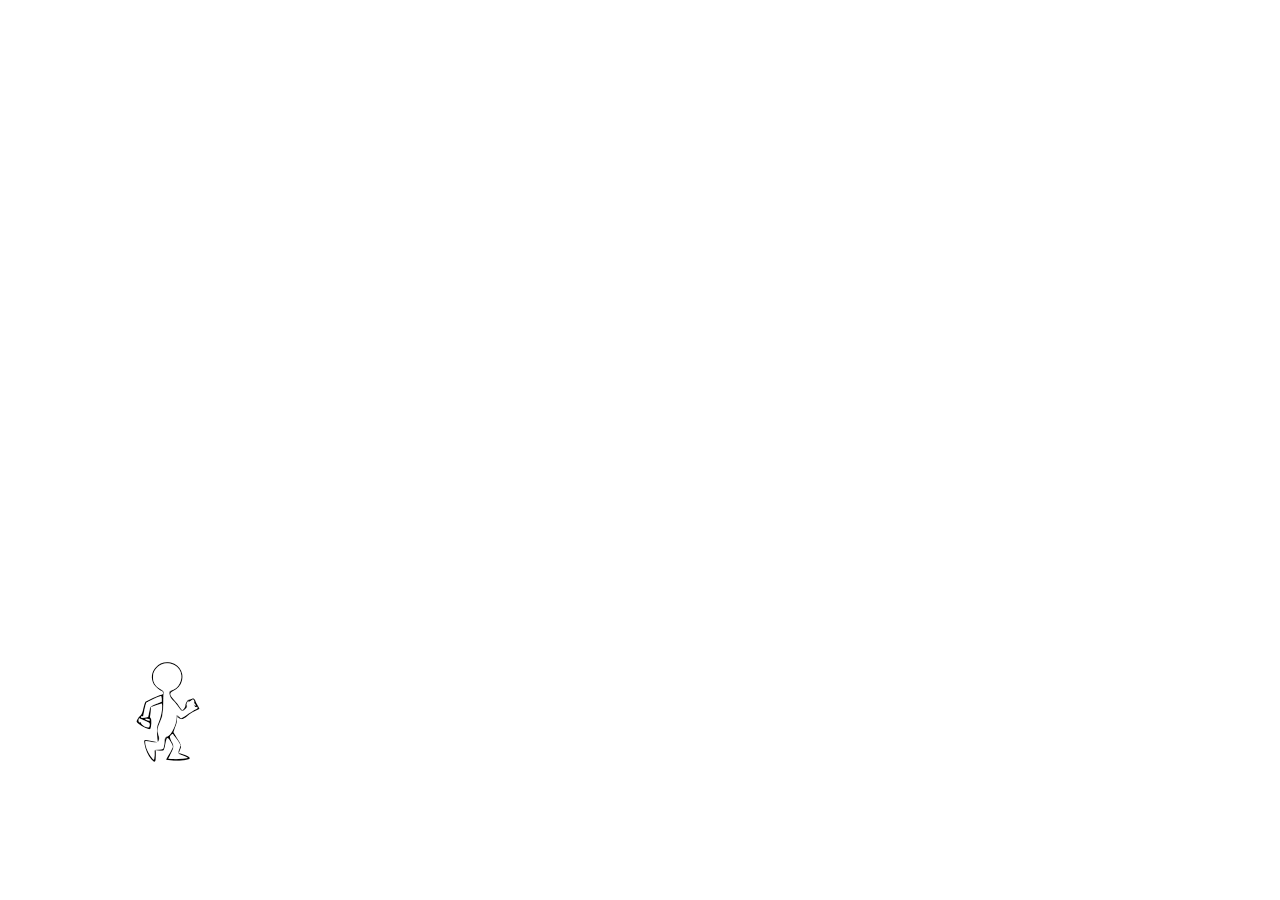
==== docs/index.html @ abe087c4 "Allow files in docs folder" ====
<!doctype html>
<html lang="en">

<head>
  <!-- Required meta tags -->
  <meta charset="utf-8">
  <meta name="viewport" content="width=device-width, initial-scale=1, shrink-to-fit=no">
  <title>Rainbow Forest</title>

  <!-- Main CSS -->
  <link rel="stylesheet" href="css/app.css">
</head>

<body>
  <canvas id="canvasMan"></canvas>
  <!-- JavaScript -->
  <script src="js/app.js"></script>
</body>

</html>
---- docs/css/app.css ----
body {
  overflow: hidden; }

canvas {
  position: absolute; }
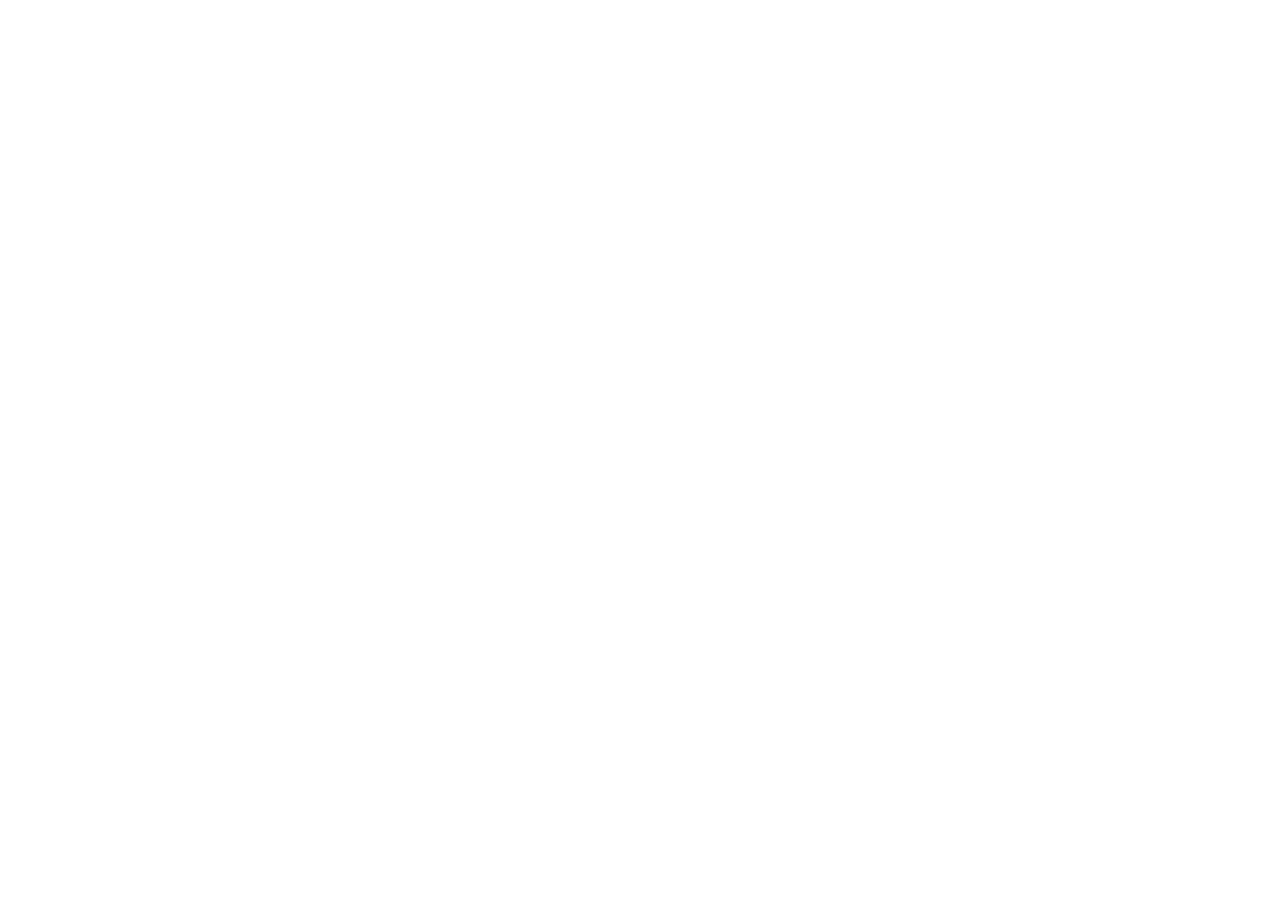
==== commit 3b6062e6: "Rearchitected with ES6 modules and classes. No fallback at the moment." ====
--- a/docs/index.html
+++ b/docs/index.html
@@ -9,12 +9,32 @@
 
   <!-- Main CSS -->
   <link rel="stylesheet" href="css/app.css">
+  <!-- Favicons -->
+  <link rel="shortcut icon" href="img/favicons/favicon.ico" type="image/x-icon">
+  <link rel="icon" href="img/favicons/favicon.ico" type="image/x-icon">
+  <link rel="apple-touch-icon" sizes="57x57" href="img/favicons/apple-icon-57x57.png">
+  <link rel="apple-touch-icon" sizes="60x60" href="img/favicons/apple-icon-60x60.png">
+  <link rel="apple-touch-icon" sizes="72x72" href="img/favicons/apple-icon-72x72.png">
+  <link rel="apple-touch-icon" sizes="76x76" href="img/favicons/apple-icon-76x76.png">
+  <link rel="apple-touch-icon" sizes="114x114" href="img/favicons/apple-icon-114x114.png">
+  <link rel="apple-touch-icon" sizes="120x120" href="img/favicons/apple-icon-120x120.png">
+  <link rel="apple-touch-icon" sizes="144x144" href="img/favicons/apple-icon-144x144.png">
+  <link rel="apple-touch-icon" sizes="152x152" href="img/favicons/apple-icon-152x152.png">
+  <link rel="apple-touch-icon" sizes="180x180" href="img/favicons/apple-icon-180x180.png">
+  <link rel="icon" type="image/png" sizes="192x192" href="img/favicons/android-icon-192x192.png">
+  <link rel="icon" type="image/png" sizes="32x32" href="img/favicons/favicon-32x32.png">
+  <link rel="icon" type="image/png" sizes="96x96" href="img/favicons/favicon-96x96.png">
+  <link rel="icon" type="image/png" sizes="16x16" href="img/favicons/favicon-16x16.png">
+  <!-- Manifest -->
+  <link rel="manifest" href="manifest.json">
+  <meta name="msapplication-TileColor" content="#ffffff">
+  <meta name="msapplication-TileImage" content="img/favicons/ms-icon-144x144.png">
+  <meta name="theme-color" content="#ffffff">
 </head>
 
 <body>
-  <canvas id="canvasMan"></canvas>
   <!-- JavaScript -->
-  <script src="js/app.js"></script>
+  <script type="module" src="./js/app.js"></script>
 </body>
 
 </html>